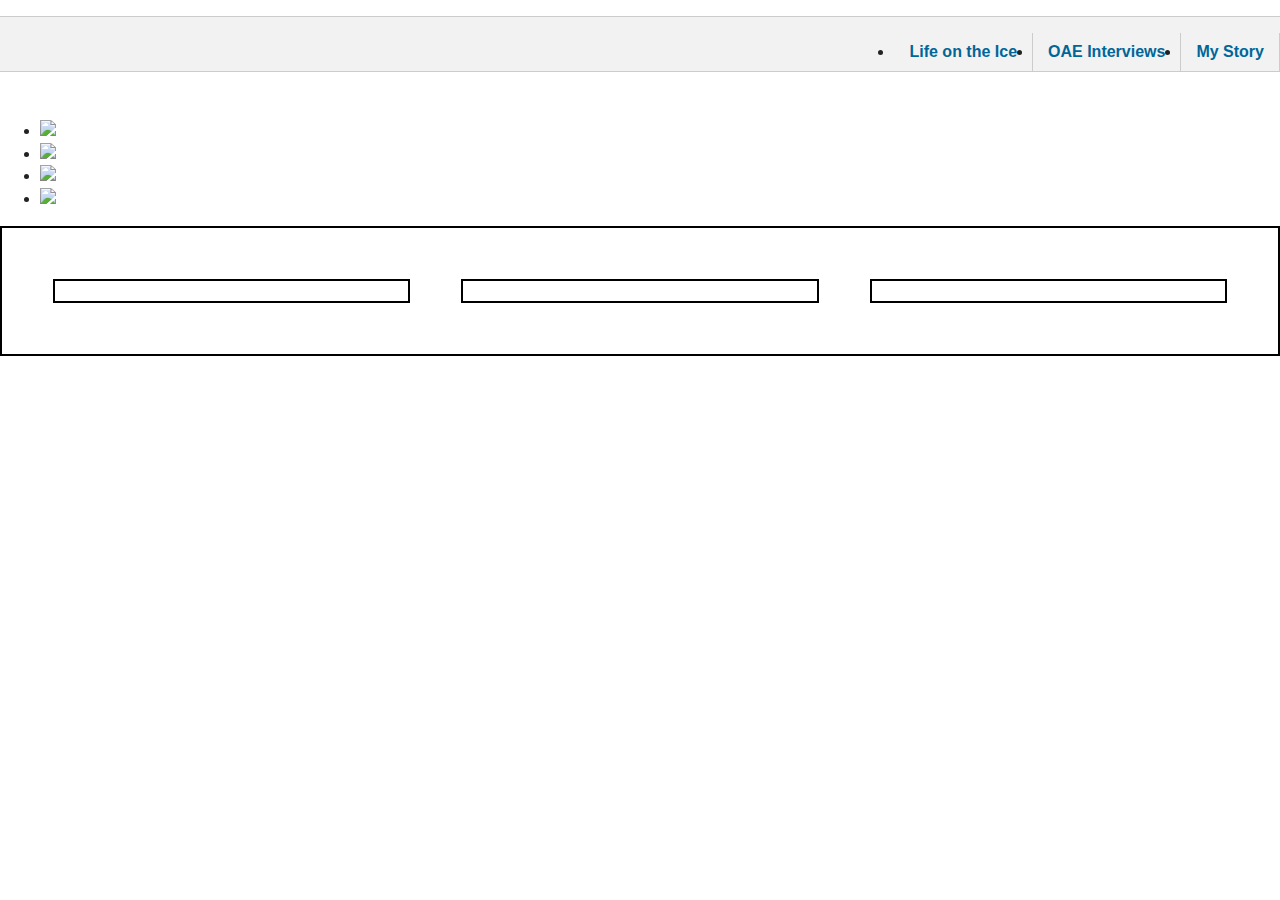
==== index.html @ 5edd65a9 "June 10 New Stuff" ====
<!DOCTYPE html>
<!--[if lt IE 7]>      <html class="no-js lt-ie9 lt-ie8 lt-ie7"> <![endif]-->
<!--[if IE 7]>         <html class="no-js lt-ie9 lt-ie8"> <![endif]-->
<!--[if IE 8]>         <html class="no-js lt-ie9"> <![endif]-->
<!--[if gt IE 8]><!--> <html class="no-js"> <!--<![endif]-->
    <head>
        <meta charset="utf-8">
        <meta http-equiv="X-UA-Compatible" content="IE=edge">
        <title>Antarcticist</title>
        <meta name="description" content="">
        <meta name="viewport" content="width=device-width, initial-scale=1">

        <!-- Place favicon.ico and apple-touch-icon.png in the root directory -->

        <link rel="stylesheet" href="css/normalize.css">
        <link rel="stylesheet" href="css/main.css">
        <link href="/lib/jquery.bxslider.css" rel="stylesheet" />
        <script src="js/vendor/modernizr-2.6.2.min.js"></script>
        <script src="/js/jquery.bxslider.min.js"></script>

    </head>
    <body>
    <div id="wrapper" class="page-wrapper">
        <header>

<div id="navcontainer">
<ul id="navlist">
<li id="active"><a href="#" id="current">My Story</a></li>
<li><a href="#">OAE Interviews</a></li>
<li><a href="#">Life on the Ice</a></li>
</ul>
</div>           
<div class="burger"></div>
        </header>
</div>
<div class="main">
<ul class="bxslider">

  <li><img src="/images/pic1.jpg" /></li>
  <li><img src="/images/pic2.jpg" /></li>
  <li><img src="/images/pic3.jpg" /></li>
  <li><img src="/images/pic4.jpg" /></li>
</ul>

        </div>

        <footer>
            <div class="box"></div>
            <div class="box middle"></div>
            <div class="box"></div>
        </footer>


        <script src="//ajax.googleapis.com/ajax/libs/jquery/1.10.2/jquery.min.js"></script>
        <script>window.jQuery || document.write('<script src="js/vendor/jquery-1.10.2.min.js"><\/script>')</script>
        <script src="js/plugins.js"></script>
        <script src="js/main.js"></script>

        <!-- Google Analytics: change UA-XXXXX-X to be your site's ID. -->
        <script>
            (function(b,o,i,l,e,r){b.GoogleAnalyticsObject=l;b[l]||(b[l]=
            function(){(b[l].q=b[l].q||[]).push(arguments)});b[l].l=+new Date;
            e=o.createElement(i);r=o.getElementsByTagName(i)[0];
            e.src='//www.google-analytics.com/analytics.js';
            r.parentNode.insertBefore(e,r)}(window,document,'script','ga'));
            ga('create','UA-XXXXX-X');ga('send','pageview');
        </script>
    </body>
</html>
---- css/main.css ----
/*! HTML5 Boilerplate v4.3.0 | MIT License | http://h5bp.com/ */

/*
 * What follows is the result of much research on cross-browser styling.
 * Credit left inline and big thanks to Nicolas Gallagher, Jonathan Neal,
 * Kroc Camen, and the H5BP dev community and team.
 */

/* ==========================================================================
   Base styles: opinionated defaults
   ========================================================================== */

html,
button,
input,
select,
textarea {
    color: #222;
}

html {
    font-size: 1em;
    line-height: 1.4;
}

/*
 * Remove text-shadow in selection highlight: h5bp.com/i
 * These selection rule sets have to be separate.
 * Customize the background color to match your design.
 */

::-moz-selection {
    background: #b3d4fc;
    text-shadow: none;
}

::selection {
    background: #b3d4fc;
    text-shadow: none;
}
* {
    box-sizing: border-box;
}

body {
    background-color: white;
}

.wrapper {
    width: 960px;
    margin: 0 auto;
}


.box {
    border: 2px solid black;
    height: 50px;
}

   #navcontainer {
      width: 100%;
      float: right;
      margin: 0 0 3em 0;
      padding: 0;
      background-color: #f2f2f2;
      border-bottom: 1px solid #ccc; 
      border-top: 1px solid #ccc; }
   #navcontainer li {
      float: right; }
   #navcontainer li a {
      display: block;
      padding: 8px 15px;
      text-decoration: none;
      font-weight: bold;
      color: #069;
      border-right: 1px solid #ccc; }
   #navcontainer li a:hover {
      color: #c00;
      background-color: #fff; }





.burger-menu {
    display: none;
}

.hero {
    margin-top: 2%;
    height: 200px;
}

.main {
    clear: left;
}

.main .box {
    float: left;
    width: 22%;
    margin: 4% 4% 4% 0;
}

.main .box.last {
    margin-right: 0;
}

footer {
    border: 2px solid black;
    clear: left;
    overflow: hidden;
}

footer .box {
    float: left;
    height: 1.5em;
    width: 28%;
    margin: 4%;
}

footer .box.middle {

    margin: 4% 0;



/*
 * A better looking default horizontal rule
 */

hr {
    display: block;
    height: 1px;
    border: 0;
    border-top: 1px solid #ccc;
    margin: 1em 0;
    padding: 0;
}

/*
 * Remove the gap between images, videos, audio and canvas and the bottom of
 * their containers: h5bp.com/i/440
 */

audio,
canvas,
img,
video {
    vertical-align: middle;
}

/*
 * Remove default fieldset styles.
 */

fieldset {
    border: 0;
    margin: 0;
    padding: 0;
}

/*
 * Allow only vertical resizing of textareas.
 */

textarea {
    resize: vertical;
}

/* ==========================================================================
   Browse Happy prompt
   ========================================================================== */

.browsehappy {
    margin: 0.2em 0;
    background: #ccc;
    color: #000;
    padding: 0.2em 0;
}

/* ==========================================================================
   Author's custom styles
   ========================================================================== */

















/* ==========================================================================
   Helper classes
   ========================================================================== */

/*
 * Image replacement
 */

.ir {
    background-color: transparent;
    border: 0;
    overflow: hidden;
    /* IE 6/7 fallback */
    *text-indent: -9999px;
}

.ir:before {
    content: "";
    display: block;
    width: 0;
    height: 150%;
}

/*
 * Hide from both screenreaders and browsers: h5bp.com/u
 */

.hidden {
    display: none !important;
    visibility: hidden;
}

/*
 * Hide only visually, but have it available for screenreaders: h5bp.com/v
 */

.visuallyhidden {
    border: 0;
    clip: rect(0 0 0 0);
    height: 1px;
    margin: -1px;
    overflow: hidden;
    padding: 0;
    position: absolute;
    width: 1px;
}

/*
 * Extends the .visuallyhidden class to allow the element to be focusable
 * when navigated to via the keyboard: h5bp.com/p
 */

.visuallyhidden.focusable:active,
.visuallyhidden.focusable:focus {
    clip: auto;
    height: auto;
    margin: 0;
    overflow: visible;
    position: static;
    width: auto;
}

/*
 * Hide visually and from screenreaders, but maintain layout
 */

.invisible {
    visibility: hidden;
}

/*
 * Clearfix: contain floats
 *
 * For modern browsers
 * 1. The space content is one way to avoid an Opera bug when the
 *    `contenteditable` attribute is included anywhere else in the document.
 *    Otherwise it causes space to appear at the top and bottom of elements
 *    that receive the `clearfix` class.
 * 2. The use of `table` rather than `block` is only necessary if using
 *    `:before` to contain the top-margins of child elements.
 */

.clearfix:before,
.clearfix:after {
    content: " "; /* 1 */
    display: table; /* 2 */
}

.clearfix:after {
    clear: both;
}

/*
 * For IE 6/7 only
 * Include this rule to trigger hasLayout and contain floats.
 */

.clearfix {
    *zoom: 1;
}

/* ==========================================================================
   EXAMPLE Media Queries for Responsive Design.
   These examples override the primary ('mobile first') styles.
   Modify as content requires.
   ========================================================================== */

@media only screen and (min-width: 35em) {
    /* Style adjustments for viewports that meet the condition */
}

@media print,
       (-o-min-device-pixel-ratio: 5/4),
       (-webkit-min-device-pixel-ratio: 1.25),
       (min-resolution: 120dpi) {
    /* Style adjustments for high resolution devices */
}

@media screen and (max-width: 480px) {
#headernav { float: none; width: auto;}
#navigation li { float: none; margin-bottom: 4px; margin-left: 0; }
#body { width: auto; margin-right: 0; margin-top: 0; min-height: 200px;}
            }

@media screen and (max-width: 480px) {
#left-column {float: none; width: auto;}
#main-column {float: none; width: auto;}
#right-column {float: none; width: auto;}
        }
}

.burger-menu {
    display: none;
}

/* ==========================================================================
   Print styles.
   Inlined to avoid required HTTP connection: h5bp.com/r
   ========================================================================== */

@media print {
    * {
        background: transparent !important;
        color: #000 !important; /* Black prints faster: h5bp.com/s */
        box-shadow: none !important;
        text-shadow: none !important;
    }

    a,
    a:visited {
        text-decoration: underline;
    }

    a[href]:after {
        content: " (" attr(href) ")";
    }

    abbr[title]:after {
        content: " (" attr(title) ")";
    }

    /*
     * Don't show links for images, or javascript/internal links
     */

    .ir a:after,
    a[href^="javascript:"]:after,
    a[href^="#"]:after {
        content: "";
    }

    pre,
    blockquote {
        border: 1px solid #999;
        page-break-inside: avoid;
    }

    thead {
        display: table-header-group; /* h5bp.com/t */
    }

    tr,
    img {
        page-break-inside: avoid;
    }

    img {
        max-width: 100% !important;
    }

    @page {
        margin: 0.5cm;
    }

    p,
    h2,
    h3 {
        orphans: 3;
        widows: 3;
    }

    h2,
    h3 {
        page-break-after: avoid;
    }
}
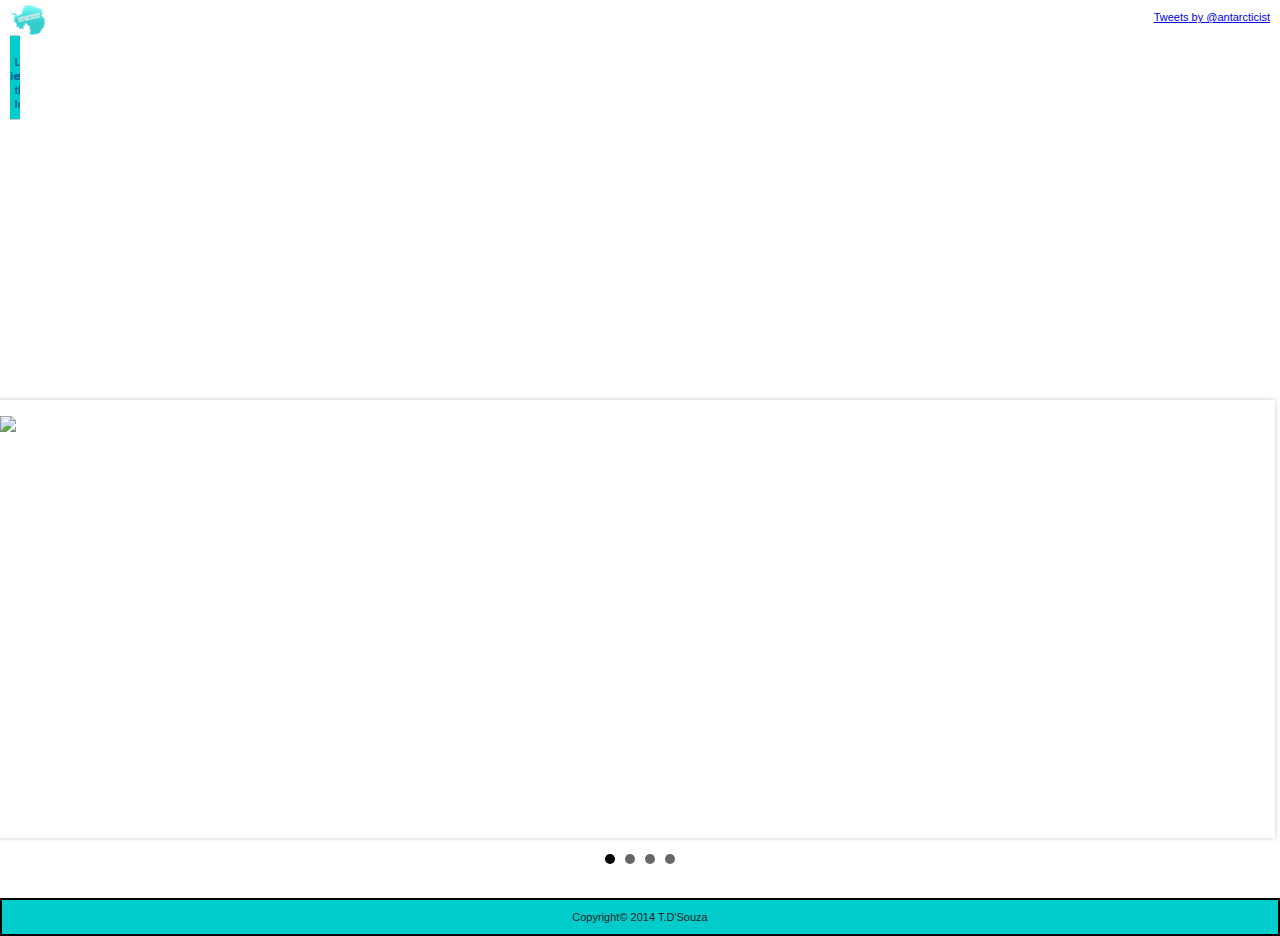
==== commit 092a4ada: "Removed index.html" ====
--- a/index.html
+++ b/index.html
@@ -13,48 +13,51 @@
         <!-- Place favicon.ico and apple-touch-icon.png in the root directory -->
 
         <link rel="stylesheet" href="css/normalize.css">
-        <link rel="stylesheet" href="css/main.css">
-        <link href="/lib/jquery.bxslider.css" rel="stylesheet" />
+        <link rel="stylesheet" href="css/main2.css">
+        <link href="css/jquery.bxslider.css" rel="stylesheet" />
         <script src="js/vendor/modernizr-2.6.2.min.js"></script>
-        <script src="/js/jquery.bxslider.min.js"></script>
 
-    </head>
-    <body>
-    <div id="wrapper" class="page-wrapper">
+
+</head>
+<body>
+<div id="wrapper" class="page-wrapper">
         <header>
+<div id ="logo"><img src="img/antarctica_logo.png"</div>
+<div id="navcontainer">
+    <ul>
+    <li><a href="OAEInterviews.html">OAE Interviews</a></li>
+    <li><a href="LifeOnTheIce.html">Life on the Ice</a></li>
+    </ul>
+    </div>           
+<div class="burger"></div>
 
-<div id="navcontainer">
-<ul id="navlist">
-<li id="active"><a href="#" id="current">My Story</a></li>
-<li><a href="#">OAE Interviews</a></li>
-<li><a href="#">Life on the Ice</a></li>
-</ul>
-</div>           
-<div class="burger"></div>
-        </header>
+</header>
+
+</div>
+
+<div id="rhs"><a class="twitter-timeline" width="200" height="400" href="https://twitter.com/antarcticist" data-widget-id="476161975009816576">Tweets by @antarcticist</a>
+<script>!function(d,s,id){var js,fjs=d.getElementsByTagName(s)[0],p=/^http:/.test(d.location)?'http':'https';if(!d.getElementById(id)){js=d.createElement(s);js.id=id;js.src=p+"://platform.twitter.com/widgets.js";fjs.parentNode.insertBefore(js,fjs);}}(document,"script","twitter-wjs");</script>
 </div>
 <div class="main">
 <ul class="bxslider">
 
-  <li><img src="/images/pic1.jpg" /></li>
-  <li><img src="/images/pic2.jpg" /></li>
-  <li><img src="/images/pic3.jpg" /></li>
-  <li><img src="/images/pic4.jpg" /></li>
+  <li><img src="img/Antarctica1.jpg"/></li>
+  <li><img src="img/Antarctica2.jpg"/></li>
+  <li><img src="img/Antarctica3.jpg"/></li>
+  <li><img src="img/Antarctica4.jpg"/></li>
 </ul>
 
+</div>
+
+<div id="footer">Copyright&#0169; 2014 T.D'Souza</div>
         </div>
 
-        <footer>
-            <div class="box"></div>
-            <div class="box middle"></div>
-            <div class="box"></div>
-        </footer>
 
-
-        <script src="//ajax.googleapis.com/ajax/libs/jquery/1.10.2/jquery.min.js"></script>
+        <script src="http://ajax.googleapis.com/ajax/libs/jquery/1.10.2/jquery.min.js"></script>
         <script>window.jQuery || document.write('<script src="js/vendor/jquery-1.10.2.min.js"><\/script>')</script>
         <script src="js/plugins.js"></script>
         <script src="js/main.js"></script>
+        <script src="js/jquery.bxslider.min.js"></script>
 
         <!-- Google Analytics: change UA-XXXXX-X to be your site's ID. -->
         <script>
--- a/css/main2.css
+++ b/css/main2.css
@@ -0,0 +1,445 @@
+/*! HTML5 Boilerplate v4.3.0 | MIT License | http://h5bp.com/ */
+
+/*
+ * What follows is the result of much research on cross-browser styling.
+ * Credit left inline and big thanks to Nicolas Gallagher, Jonathan Neal,
+ * Kroc Camen, and the H5BP dev community and team.
+ */
+
+/* ==========================================================================
+   Base styles: opinionated defaults
+   ========================================================================== */
+
+html,
+button,
+input,
+select,
+textarea {
+    color: #222;
+}
+
+html {
+    font-size: 1em;
+    line-height: 1.4;
+}
+
+/*
+ * Remove text-shadow in selection highlight: h5bp.com/i
+ * These selection rule sets have to be separate.
+ * Customize the background color to match your design.
+ */
+
+::-moz-selection {
+    background: #b3d4fc;
+    text-shadow: none;
+}
+
+::selection {
+    background: #b3d4fc;
+    text-shadow: none;
+}
+* {
+    box-sizing: border-box;
+}
+
+body {
+    background-color: white;
+    font-size: 11px; 
+    font-family: "Lucida Grande", Arial, Verdana; 
+    line-height: 14px; 
+}
+
+#logo { 
+  float: left;  
+  height: 35px; 
+  width: 30px; 
+  padding: 5px 10px; }
+
+.wrapper {
+    width: 960px;
+    margin: 0 auto;
+}
+
+#header{
+  clear: both;
+}
+
+.box {
+    border: 2px solid black;
+    height: 50px;
+}
+
+#navcontainer {
+      width: 100%;
+      float: right;
+      margin: 0 0 3em 0;
+      padding: 0;
+      background-color: #00cccc;
+      border-bottom: 1px solid #ccc; 
+      border-top: 1px solid #ccc;
+      list-style:none;
+      overflow: hidden;
+      clear: both;
+      }
+#navcontainer li {
+      float: right; }
+#navcontainer li a {
+      display: block;
+      padding: 8px 15px;
+      text-decoration: none;
+      font-weight: bold;
+      color: #069;
+      border-right: 1px solid #ccc; }
+#navcontainer li a:hover {
+      color: #c00;
+      background-color: #fff; }
+
+.burger-menu {
+    display: none;
+}
+
+.hero {
+    margin-top: 2%;
+    height: 200px;
+}
+
+.main {
+    clear: left;
+    width: 100%;
+}
+
+.main .box {
+    float: left;
+    width: 22%;
+    margin: 4% 4% 4% 0;
+    min-height: 400px;
+    padding: 10px;
+}
+
+.main_sub{
+    float: left;
+    margin: 4% 4% 4% 0;
+    min-height: 400px;
+    padding: 10px;
+}
+
+#rhs{
+  border: 1px black;
+  min-height: 400px;
+  background-color: white;
+  float: right;
+  padding: 10px;
+}
+#rhs_sub{
+  border: 1px black;
+  float: right;
+  width: 300px;
+  padding: 10px;
+}
+
+#footer{
+    border: 2px solid black;
+    clear: both;
+    overflow: hidden;
+    text-align: center;
+    padding: 10px;
+    margin-top: 10px;
+    background-color: #00CCCC;
+}
+
+
+
+
+/*
+ * A better looking default horizontal rule
+ */
+
+hr {
+    display: block;
+    height: 1px;
+    border: 0;
+    border-top: 1px solid #ccc;
+    margin: 1em 0;
+    padding: 0;
+}
+
+/*
+ * Remove the gap between images, videos, audio and canvas and the bottom of
+ * their containers: h5bp.com/i/440
+ */
+
+audio,
+canvas,
+img,
+video {
+    vertical-align: middle;
+}
+
+/*
+ * Remove default fieldset styles.
+ */
+
+fieldset {
+    border: 0;
+    margin: 0;
+    padding: 0;
+}
+
+/*
+ * Allow only vertical resizing of textareas.
+ */
+
+textarea {
+    resize: vertical;
+}
+
+/* ==========================================================================
+   Browse Happy prompt
+   ========================================================================== */
+
+.browsehappy {
+    margin: 0.2em 0;
+    background: #ccc;
+    color: #000;
+    padding: 0.2em 0;
+}
+
+/* ==========================================================================
+   Author's custom styles
+   ========================================================================== */
+
+
+
+
+
+
+
+
+
+
+
+
+
+
+
+
+
+/* ==========================================================================
+   Helper classes
+   ========================================================================== */
+
+/*
+ * Image replacement
+ */
+
+.ir {
+    background-color: transparent;
+    border: 0;
+    overflow: hidden;
+    /* IE 6/7 fallback */
+    *text-indent: -9999px;
+}
+
+.ir:before {
+    content: "";
+    display: block;
+    width: 0;
+    height: 150%;
+}
+
+/*
+ * Hide from both screenreaders and browsers: h5bp.com/u
+ */
+
+.hidden {
+    display: none !important;
+    visibility: hidden;
+}
+
+/*
+ * Hide only visually, but have it available for screenreaders: h5bp.com/v
+ */
+
+.visuallyhidden {
+    border: 0;
+    clip: rect(0 0 0 0);
+    height: 1px;
+    margin: -1px;
+    overflow: hidden;
+    padding: 0;
+    position: absolute;
+    width: 1px;
+}
+
+/*
+ * Extends the .visuallyhidden class to allow the element to be focusable
+ * when navigated to via the keyboard: h5bp.com/p
+ */
+
+.visuallyhidden.focusable:active,
+.visuallyhidden.focusable:focus {
+    clip: auto;
+    height: auto;
+    margin: 0;
+    overflow: visible;
+    position: static;
+    width: auto;
+}
+
+/*
+ * Hide visually and from screenreaders, but maintain layout
+ */
+
+.invisible {
+    visibility: hidden;
+}
+
+/*
+ * Clearfix: contain floats
+ *
+ * For modern browsers
+ * 1. The space content is one way to avoid an Opera bug when the
+ *    `contenteditable` attribute is included anywhere else in the document.
+ *    Otherwise it causes space to appear at the top and bottom of elements
+ *    that receive the `clearfix` class.
+ * 2. The use of `table` rather than `block` is only necessary if using
+ *    `:before` to contain the top-margins of child elements.
+ */
+
+.clearfix:before,
+.clearfix:after {
+    content: " "; /* 1 */
+    display: table; /* 2 */
+}
+
+.clearfix:after {
+    clear: both;
+}
+
+/*
+ * For IE 6/7 only
+ * Include this rule to trigger hasLayout and contain floats.
+ */
+
+.clearfix {
+    *zoom: 1;
+}
+
+/* ==========================================================================
+   EXAMPLE Media Queries for Responsive Design.
+   These examples override the primary ('mobile first') styles.
+   Modify as content requires.
+   ========================================================================== */
+
+@media only screen and (min-width: 35em) {
+    /* Style adjustments for viewports that meet the condition */
+}
+
+@media print 
+       (-o-min-device-pixel-ratio: 5/4),
+       (-webkit-min-device-pixel-ratio: 1.25),
+       (min-resolution: 120dpi) {
+    /* Style adjustments for high resolution devices */
+}
+
+@media screen and (max-width: 480px) {
+#headernav { float: none; width: auto;}
+#navigation li { float: none; margin-bottom: 4px; margin-left: 0; }
+#body { width: auto; margin-right: 0; margin-top: 0; min-height: 200px;}
+            }
+
+@media screen and (max-width: 480px) {
+#left-column {float: none; width: auto;}
+#main-column {float: none; width: auto;}
+#right-column {float: none; width: auto;}
+        }
+}
+
+@media screen and (max-width: 768px) {
+#headernav { float: none; width: auto;}
+#navigation li { float: none; margin-bottom: 4px; margin-left: 0; }
+#body { width: auto; margin-right: 0; margin-top: 0; min-height: 200px;}
+            }
+
+@media screen and (max-width: 768px) {
+#left-column {float: none; width: auto;}
+#main-column {float: none; width: auto;}
+#right-column {float: none; width: auto;}
+        }
+}
+
+.burger-menu {
+    display: none;
+}
+
+/* ==========================================================================
+   Print styles.
+   Inlined to avoid required HTTP connection: h5bp.com/r
+   ========================================================================== */
+
+@media print {
+    * {
+        background: transparent !important;
+        color: #000 !important; /* Black prints faster: h5bp.com/s */
+        box-shadow: none !important;
+        text-shadow: none !important;
+    }
+
+    a,
+    a:visited {
+        text-decoration: underline;
+    }
+
+    a[href]:after {
+        content: " (" attr(href) ")";
+    }
+
+    abbr[title]:after {
+        content: " (" attr(title) ")";
+    }
+
+    /*
+     * Don't show links for images, or javascript/internal links
+     */
+
+    .ir a:after,
+    a[href^="javascript:"]:after,
+    a[href^="#"]:after {
+        content: "";
+    }
+
+    pre,
+    blockquote {
+        border: 1px solid #999;
+        page-break-inside: avoid;
+    }
+
+    thead {
+        display: table-header-group; /* h5bp.com/t */
+    }
+
+    tr,
+    img {
+        page-break-inside: avoid;
+    }
+
+    img {
+        max-width: 100% !important;
+    }
+
+    @page {
+        margin: 0.5cm;
+    }
+
+    p,
+    h2,
+    h3 {
+        orphans: 3;
+        widows: 3;
+    }
+
+    h2,
+    h3 {
+        page-break-after: avoid;
+    }
+}
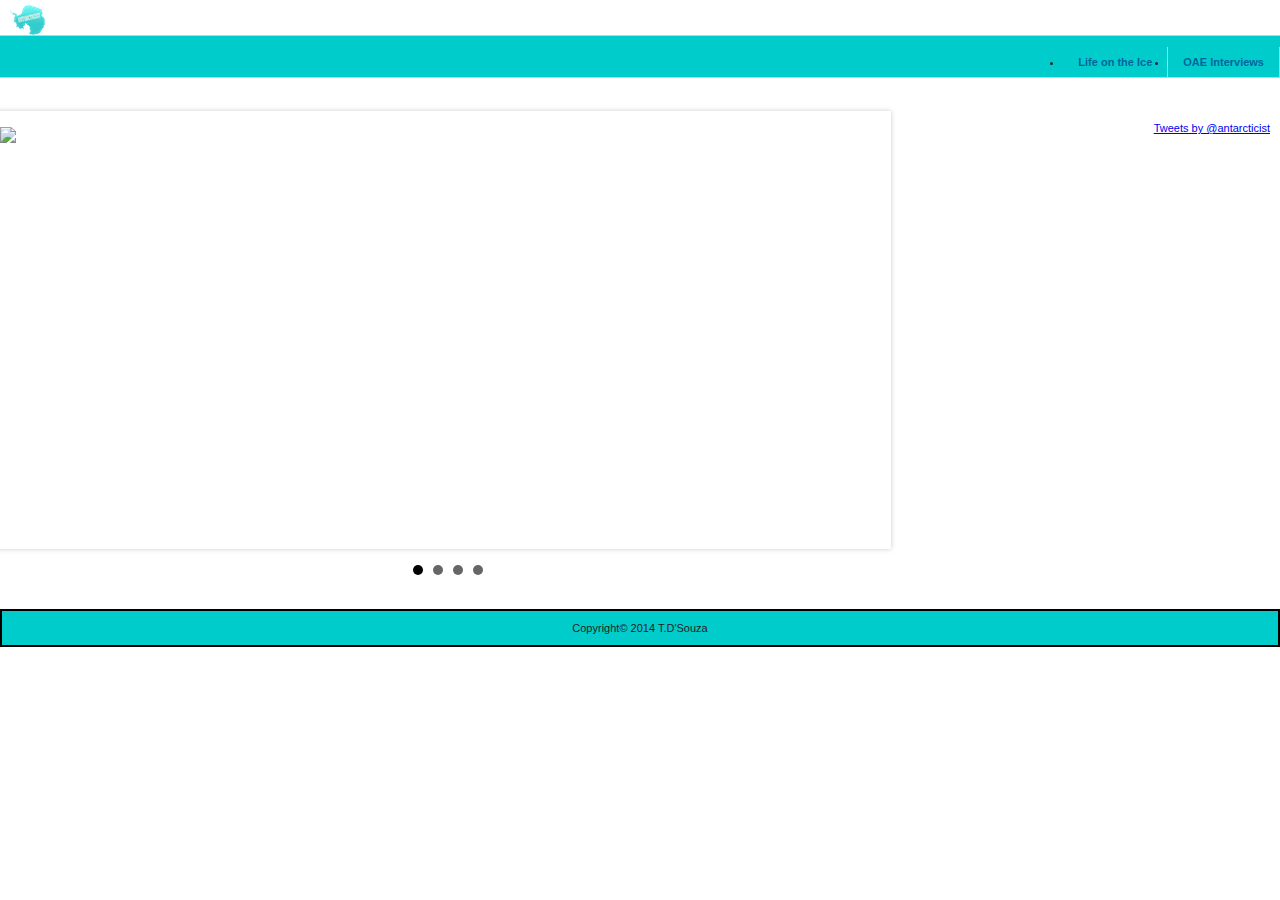
==== commit a0856103: "Fixed Responsive Box" ====
--- a/index.html
+++ b/index.html
@@ -22,7 +22,8 @@
 <body>
 <div id="wrapper" class="page-wrapper">
         <header>
-<div id ="logo"><img src="img/antarctica_logo.png"</div>
+<div id ="logo"><a href="index.html"><img src="img/antarctica_logo.png"></a></div>
+</div>
 <div id="navcontainer">
     <ul>
     <li><a href="OAEInterviews.html">OAE Interviews</a></li>
@@ -36,19 +37,17 @@
 </div>
 
 <div id="rhs"><a class="twitter-timeline" width="200" height="400" href="https://twitter.com/antarcticist" data-widget-id="476161975009816576">Tweets by @antarcticist</a>
+
 <script>!function(d,s,id){var js,fjs=d.getElementsByTagName(s)[0],p=/^http:/.test(d.location)?'http':'https';if(!d.getElementById(id)){js=d.createElement(s);js.id=id;js.src=p+"://platform.twitter.com/widgets.js";fjs.parentNode.insertBefore(js,fjs);}}(document,"script","twitter-wjs");</script>
 </div>
-<div class="main">
-<ul class="bxslider">
+<div style="width: 70%" "margin-left: 5%"><ul class="bxslider">
 
   <li><img src="img/Antarctica1.jpg"/></li>
   <li><img src="img/Antarctica2.jpg"/></li>
   <li><img src="img/Antarctica3.jpg"/></li>
   <li><img src="img/Antarctica4.jpg"/></li>
 </ul>
-
 </div>
-
 <div id="footer">Copyright&#0169; 2014 T.D'Souza</div>
         </div>
 
--- a/css/main2.css
+++ b/css/main2.css
@@ -43,7 +43,8 @@
 }
 
 body {
-    background-color: white;
+  background-image: url(img/download.png);
+  background-repeat:repeat;
     font-size: 11px; 
     font-family: "Lucida Grande", Arial, Verdana; 
     line-height: 14px; 
@@ -108,6 +109,10 @@
     width: 100%;
 }
 
+.bxslider {
+    width: 67%;
+}
+
 .main .box {
     float: left;
     width: 22%;
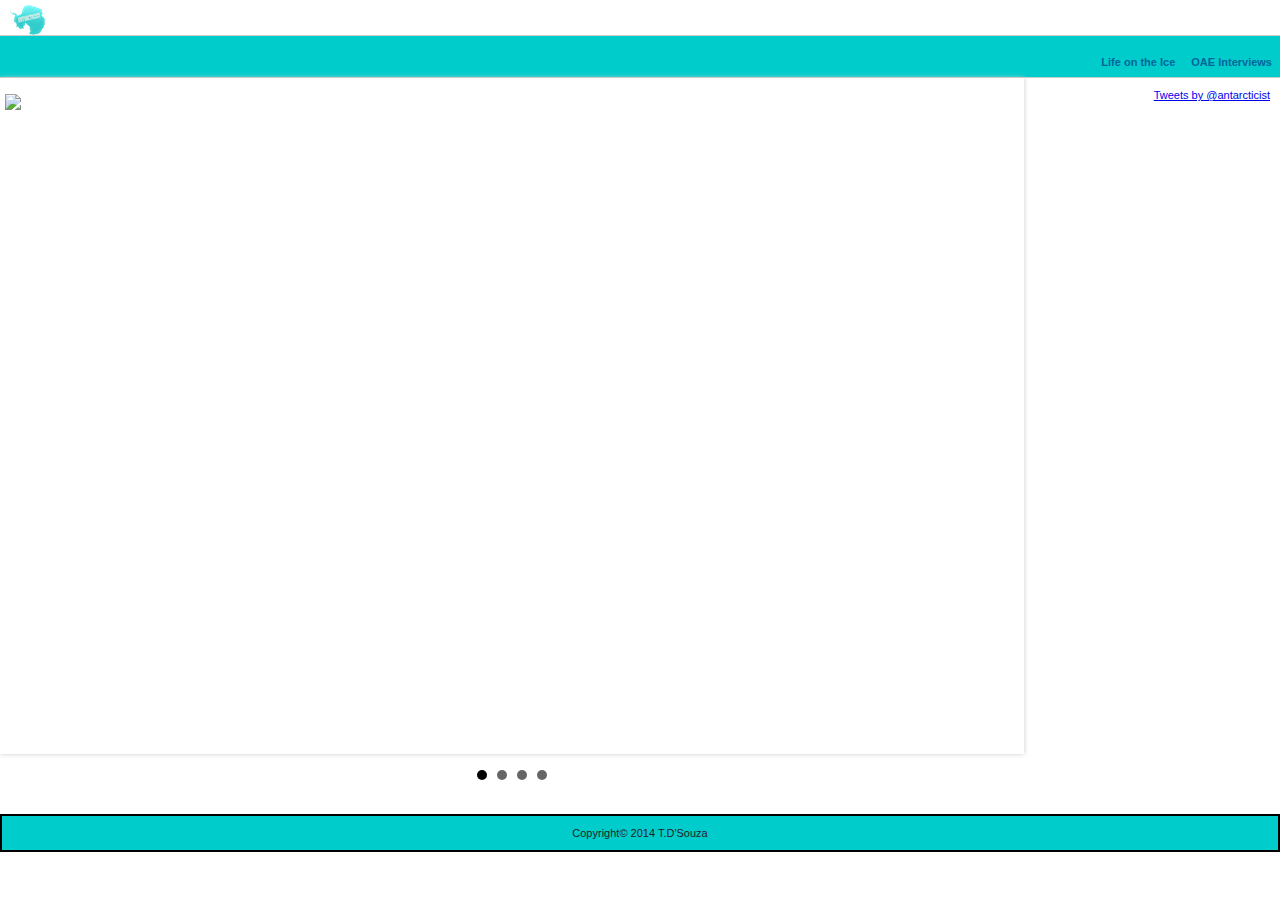
==== commit 97b64741: "Added new pictures" ====
--- a/index.html
+++ b/index.html
@@ -36,16 +36,16 @@
 
 </div>
 
-<div id="rhs"><a class="twitter-timeline" width="200" height="400" href="https://twitter.com/antarcticist" data-widget-id="476161975009816576">Tweets by @antarcticist</a>
+<div id="rhs"><a class="twitter-timeline" width="200" height="500" href="https://twitter.com/antarcticist" data-widget-id="476161975009816576">Tweets by @antarcticist</a>
 
 <script>!function(d,s,id){var js,fjs=d.getElementsByTagName(s)[0],p=/^http:/.test(d.location)?'http':'https';if(!d.getElementById(id)){js=d.createElement(s);js.id=id;js.src=p+"://platform.twitter.com/widgets.js";fjs.parentNode.insertBefore(js,fjs);}}(document,"script","twitter-wjs");</script>
 </div>
-<div style="width: 70%" "margin-left: 5%"><ul class="bxslider">
+<div style="width: 80%"><ul class="bxslider">
 
-  <li><img src="img/Antarctica1.jpg"/></li>
-  <li><img src="img/Antarctica2.jpg"/></li>
-  <li><img src="img/Antarctica3.jpg"/></li>
-  <li><img src="img/Antarctica4.jpg"/></li>
+  <li><img src="img/Antarctica1Copy.jpg"/></li>
+  <li><img src="img/Antarctica2Copy.jpg"/></li>
+  <li><img src="img/Antarctica3Copy.jpg"/></li>
+  <li><img src="img/Antarctica4Copy.jpg"/></li>
 </ul>
 </div>
 <div id="footer">Copyright&#0169; 2014 T.D'Souza</div>
--- a/css/main2.css
+++ b/css/main2.css
@@ -43,8 +43,6 @@
 }
 
 body {
-  background-image: url(img/download.png);
-  background-repeat:repeat;
     font-size: 11px; 
     font-family: "Lucida Grande", Arial, Verdana; 
     line-height: 14px; 
@@ -73,7 +71,6 @@
 #navcontainer {
       width: 100%;
       float: right;
-      margin: 0 0 3em 0;
       padding: 0;
       background-color: #00cccc;
       border-bottom: 1px solid #ccc; 
@@ -83,14 +80,16 @@
       clear: both;
       }
 #navcontainer li {
-      float: right; }
+      float: right;
+      list-style: none;
+       }
 #navcontainer li a {
       display: block;
-      padding: 8px 15px;
+      padding: 8px 8px;
       text-decoration: none;
       font-weight: bold;
       color: #069;
-      border-right: 1px solid #ccc; }
+       }
 #navcontainer li a:hover {
       color: #c00;
       background-color: #fff; }
@@ -116,7 +115,7 @@
 .main .box {
     float: left;
     width: 22%;
-    margin: 4% 4% 4% 0;
+    margin-left: 10%;
     min-height: 400px;
     padding: 10px;
 }
@@ -348,26 +347,25 @@
 }
 
 @media screen and (max-width: 480px) {
-#headernav { float: none; width: auto;}
-#navigation li { float: none; margin-bottom: 4px; margin-left: 0; }
+#navcontainer { float: none; width: auto;}
+#navcontainer li { float: none; margin-bottom: 4px; margin-left: 0; }
 #body { width: auto; margin-right: 0; margin-top: 0; min-height: 200px;}
             }
 
 @media screen and (max-width: 480px) {
-#left-column {float: none; width: auto;}
+#rhs {float: none; width: auto;}
 #main-column {float: none; width: auto;}
-#right-column {float: none; width: auto;}
         }
 }
 
 @media screen and (max-width: 768px) {
-#headernav { float: none; width: auto;}
-#navigation li { float: none; margin-bottom: 4px; margin-left: 0; }
+#navcontainer { float: none; width: auto;}
+#navcontainer li { float: none; margin-bottom: 4px; margin-left: 0; }
 #body { width: auto; margin-right: 0; margin-top: 0; min-height: 200px;}
             }
 
 @media screen and (max-width: 768px) {
-#left-column {float: none; width: auto;}
+#rhs {float: none; width: auto;}
 #main-column {float: none; width: auto;}
 #right-column {float: none; width: auto;}
         }
